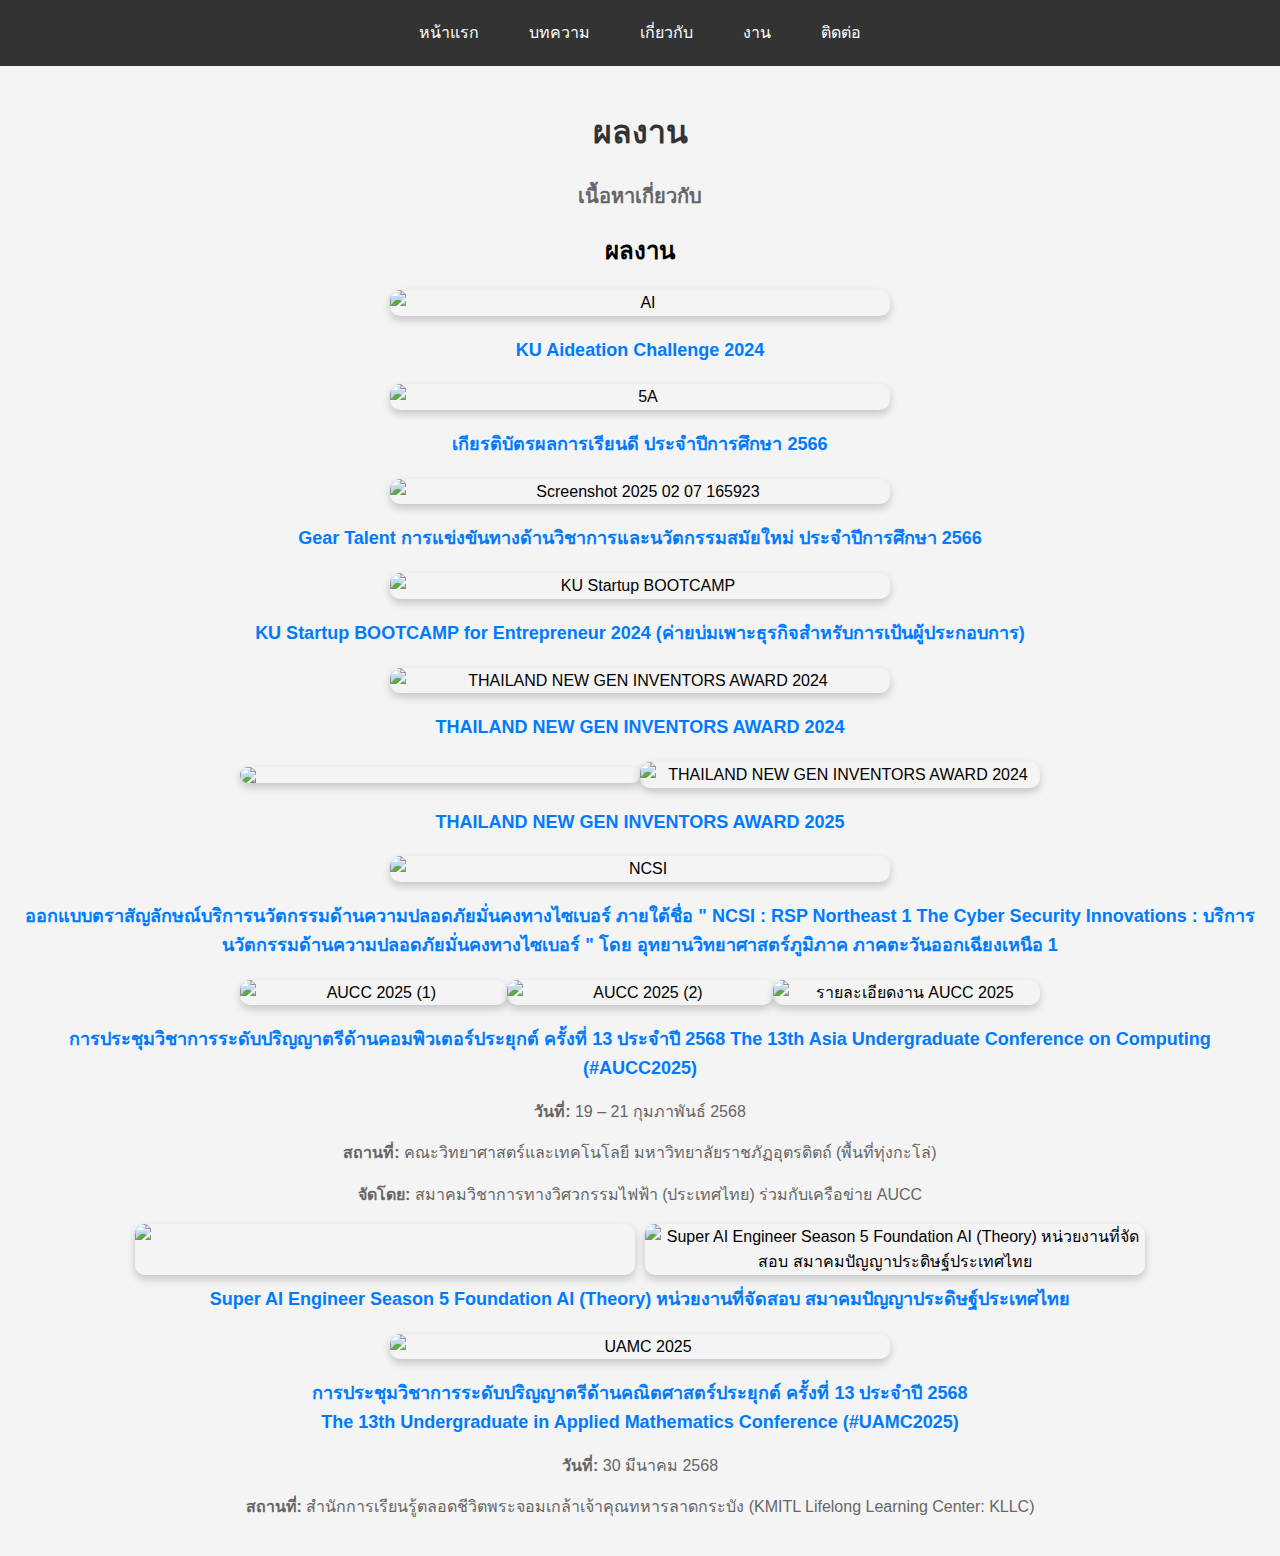
==== about.html @ 22294606 "Update about.html" ====
<!DOCTYPE html>
<html lang="th">
<head>
    <meta charset="UTF-8">
    <meta name="viewport" content="width=device-width, initial-scale=1.0">
    <title>เกี่ยวกับ</title>
    <link rel="stylesheet" href="styles.css">
</head>
<body>

<!-- Navbar -->
<nav class="navbar">
    <ul>
        <li><a href="main.html">หน้าแรก</a></li>
        <li><a href="articles.html">บทความ</a></li>
        <li><a href="about.html">เกี่ยวกับ</a></li>
        <li><a href="work.html">งาน</a></li>
        <li><a href="contact.html">ติดต่อ</a></li>
    </ul>
</nav>

<!-- Main Content -->
<div class="main-content">
    <h1>ผลงาน</h1>
    <p class="article-text">เนื้อหาเกี่ยวกับ</p>
    <h2>ผลงาน</h2>

    <div class="iframe-container">
        <img src="https://img2.pic.in.th/pic/Screenshot-2025-03-02-232930.png" 
             alt="AI" 
             class="certificate-img">
    </div>
    
    <a class="article-link" 
       href="https://aideation.origimon.com/firstround/" 
       target="_blank" rel="noopener">
       KU Aideation Challenge 2024
    </a>




<div class="iframe-container">
    <img src="https://img2.pic.in.th/pic/Screenshot-2025-02-10-214150.png" 
         alt="5A" 
         class="certificate-img">
</div>

<a class="article-link" 
   href="https://verify.ku.ac.th/file.php?id=9eb072509249399728a3788e17532ded00769a3649d1aac0511bd46feafa1de1&vw=r" 
   target="_blank" rel="noopener">
   เกียรติบัตรผลการเรียนดี ประจำปีการศึกษา 2566
</a>


<div class="iframe-container">
    <img src="https://img2.pic.in.th/pic/Screenshot-2025-02-07-165923.png" 
         alt="Screenshot 2025 02 07 165923" 
         class="certificate-img">
</div>

<a class="article-link" 
   href="https://www.eg.mahidol.ac.th/egmu/all-news/3781-gear-talent-project-an-academic-competition-showcasing-modern-innovation-for-the-academic-year-2023.html" 
   target="_blank" rel="noopener">
   Gear Talent การแข่งขันทางด้านวิชาการและนวัตกรรมสมัยใหม่ ประจำปีการศึกษา 2566
</a>

<div class="iframe-container">
    <img src="https://img2.pic.in.th/pic/Screenshot-2025-03-03-000826.png" 
         alt="KU Startup BOOTCAMP" 
         class="certificate-img">
</div>

<a class="article-link" 
   href="https://www.eng.ku.ac.th/%E0%B8%9B%E0%B8%A3%E0%B8%B0%E0%B8%8A%E0%B8%B2%E0%B8%AA%E0%B8%B1%E0%B8%A1%E0%B8%9E%E0%B8%B1%E0%B8%99%E0%B8%98%E0%B9%8C%E0%B9%82%E0%B8%84%E0%B8%A3%E0%B8%87%E0%B8%81%E0%B8%B2%E0%B8%A3%E0%B8%81%E0%B8%B4-2/" 
   target="_blank" rel="noopener">
   KU Startup BOOTCAMP for Entrepreneur 2024 (ค่ายบ่มเพาะธุรกิจสำหรับการเป้นผู้ประกอบการ)
</a>

<div class="iframe-container">
    <img src="https://img2.pic.in.th/pic/95a72749b45b172af920664fd4e7bab2.png" 
         alt="THAILAND NEW GEN INVENTORS AWARD 2024" 
         class="certificate-img">
</div>

<a class="article-link" 
   href="https://kuse.csc.ku.ac.th/article/1453" 
   target="_blank" rel="noopener">
   THAILAND NEW GEN INVENTORS AWARD 2024
</a>

<div class="iframe-container">
    <img src="https://img5.pic.in.th/file/secure-sv1/d76048b97f55e3934710525c3f28b4c5.png"class="certificate-img">
    <img src="https://img2.pic.in.th/pic/2d3959bb-b7b1-437a-ba20-2432313ed313.jpg" 
         alt="THAILAND NEW GEN INVENTORS AWARD 2024" 
         class="certificate-img">
</div>

<a class="article-link" 
   href="https://kuse.csc.ku.ac.th/article/1453" 
   target="_blank" rel="noopener">
   THAILAND NEW GEN INVENTORS AWARD 2025
</a>

<div class="iframe-container">
    <img src="https://img2.pic.in.th/pic/308685v.jpg" 
         alt="NCSI" 
         class="certificate-img">
</div>

<a class="article-link" 
   href="https://www.facebook.com/share/p/18sk8xtpwJ/" 
   target="_blank" rel="noopener">
   ออกแบบตราสัญลักษณ์บริการนวัตกรรมด้านความปลอดภัยมั่นคงทางไซเบอร์ ภายใต้ชื่อ " NCSI : RSP Northeast 1 The Cyber Security Innovations : บริการนวัตกรรมด้านความปลอดภัยมั่นคงทางไซเบอร์ " โดย อุทยานวิทยาศาสตร์ภูมิภาค ภาคตะวันออกเฉียงเหนือ 1
</a>

<div class="iframe-container">
    <img src="https://img5.pic.in.th/file/secure-sv1/308680.jpg" 
         alt="AUCC 2025 (1)" 
         class="certificate-img">
    <img src="https://img5.pic.in.th/file/secure-sv1/308677.jpg" 
         alt="AUCC 2025 (2)" 
         class="certificate-img">
    <img src="https://img2.pic.in.th/pic/308681.jpg"
         alt="รายละเอียดงาน AUCC 2025" 
         class="certificate-img">
</div>

<a class="article-link" 
   href="https://aucc-conf.org/2024/06/12/aucc2025-%E0%B8%81%E0%B8%B2%E0%B8%A3%E0%B8%9B%E0%B8%A3%E0%B8%B0%E0%B8%8A%E0%B8%B8%E0%B8%A1%E0%B8%A7%E0%B8%B4%E0%B8%8A%E0%B8%B2%E0%B8%81%E0%B8%B2%E0%B8%A3%E0%B8%9B%E0%B8%A3%E0%B8%B4%E0%B8%8D%E0%B8%8D/" 
   target="_blank" rel="noopener">
   การประชุมวิชาการระดับปริญญาตรีด้านคอมพิวเตอร์ประยุกต์ ครั้งที่ 13 ประจำปี 2568  
   The 13th Asia Undergraduate Conference on Computing (#AUCC2025)
</a>

<p><strong>วันที่:</strong> 19 – 21 กุมภาพันธ์ 2568</p>
<p><strong>สถานที่:</strong> คณะวิทยาศาสตร์และเทคโนโลยี มหาวิทยาลัยราชภัฏอุตรดิตถ์ (พื้นที่ทุ่งกะโล่)</p>
<p><strong>จัดโดย:</strong> สมาคมวิชาการทางวิศวกรรมไฟฟ้า (ประเทศไทย) ร่วมกับเครือข่าย AUCC</p>

<div class="iframe-containers">
    <img src="https://img5.pic.in.th/file/secure-sv1/certificate-fa9959d4-69e9-454e-87fc-3301d2a76f3e.png"class="certificate-img">
    <img src="https://img5.pic.in.th/file/secure-sv1/certificate-0c4c6d6d-4cd5-4238-b18c-e2687a8b02bc.png" 
         alt="Super AI Engineer Season 5 Foundation AI (Theory) หน่วยงานที่จัดสอบ สมาคมปัญญาประดิษฐ์ประเทศไทย " 
         class="certificate-img">
</div>

<a class="article-link" 
   href="https://aiat.or.th/" 
   target="_blank" rel="noopener">
   Super AI Engineer Season 5 Foundation AI (Theory) หน่วยงานที่จัดสอบ สมาคมปัญญาประดิษฐ์ประเทศไทย 
</a>

<div class="iframe-container">
    <img src="https://img2.pic.in.th/pic/1000015463.jpg" 
         alt="UAMC 2025" 
         class="certificate-img" 
         width="100%">
</div>

<a class="article-link" 
   href="http://www.math.sci.kmitl.ac.th/UAMC" 
   target="_blank" rel="noopener">
   การประชุมวิชาการระดับปริญญาตรีด้านคณิตศาสตร์ประยุกต์ ครั้งที่ 13 ประจำปี 2568 
   <br>The 13th Undergraduate in Applied Mathematics Conference (#UAMC2025)
</a>

<p><strong>วันที่:</strong> 30 มีนาคม 2568</p>
<p><strong>สถานที่:</strong> สำนักการเรียนรู้ตลอดชีวิตพระจอมเกล้าเจ้าคุณทหารลาดกระบัง (KMITL Lifelong Learning Center: KLLC)</p>


<style>
    .iframe-containers {
    display: flex;
    justify-content: center;
    gap: 10px; /* ระยะห่าง */
    flex-wrap: wrap; /* ให้รูปขึ้นบรรทัดใหม่หากหน้าจอเล็ก */
}

   .certificate-imgs {
    width: 30%;
    height: auto;
    border-radius: 10px;
    box-shadow: 0 4px 8px rgba(0, 0, 0, 0.2);
}
    /* จัดให้อยู่กึ่งกลาง */
    .iframe-container {
        display: flex;
        justify-content: center;
        align-items: center;
        margin: 20px auto;
        width: 100%;
        max-width: 800px;
    }

    /* ปรับขนาดรูป */
    .certificate-img {
        width: 100%;
        max-width: 500px; /* ปรับขนาดรูปให้พอดี */
        height: auto;
        border-radius: 10px;
        box-shadow: 0px 4px 8px rgba(0, 0, 0, 0.2);
    }

    /* ปรับลิงก์ */
    .article-link {
        display: block;
        text-align: center;
        font-size: 18px;
        font-weight: bold;
        color: #007bff;
        text-decoration: none;
        margin-top: 10px;
    }

    .article-link:hover {
        text-decoration: underline;
    }
</style>
<!-- I New Gen 2024  -->

<style>
    /* จัดให้อยู่ตรงกลาง และขนาดพอดีกับหน้า */
    .article-text {
        text-align: center;
        font-size: 20px;
        font-weight: bold;
        margin-bottom: 20px;
    }

    .iframe-container {
        display: flex;
        justify-content: center;
        align-items: center;
        margin: 20px auto;
        width: 80%;
        max-width: 800px;
    }

    iframe {
        width: 100%;
        height: 450px;
        border: 2px solid #ccc;
        border-radius: 10px;
        box-shadow: 0px 4px 8px rgba(0, 0, 0, 0.2);
    }

    .article-link {
        display: block;
        text-align: center;
        font-size: 18px;
        font-weight: bold;
        color: #007bff;
        text-decoration: none;
        margin-top: 10px;
    }

    .article-link:hover {
        text-decoration: underline;
    }
</style>

</div>

</body>
</html>
---- styles.css ----
/* สไตล์พื้นฐานสำหรับหน้าเว็บ */
body {
    font-family: Arial, sans-serif;
    margin: 0;
    padding: 0;
    background-color: #f4f4f4;
    line-height: 1.6;
}

/* สไตล์สำหรับ Navbar */
.navbar {
    background-color: #333;
    padding: 10px 0;
    text-align: center;
}

.navbar ul {
    list-style: none;
    padding: 0;
    margin: 0;
    display: flex;
    justify-content: center;
    gap: 20px;
}

.navbar ul li {
    display: inline;
}

.navbar ul li a {
    text-decoration: none;
    color: white;
    padding: 10px 15px;
    display: inline-block;
    transition: 0.3s;
}

.navbar ul li a:hover {
    background-color: #555;
    border-radius: 5px;
}

/* ทำให้เนื้อหากึ่งกลาง */
.slideplayer-container {
    text-align: center;
    margin-top: 20px; /* กันไม่ให้ Navbar ติดเนื้อหามากเกินไป */
}

.iframe-container iframe {
    display: block;
    margin: 20px auto;
    width: 80%;
    max-width: 800px;
}


/* สไตล์สำหรับเนื้อหาหลัก */
.main-content {
    padding: 20px;
    text-align: center;
}

h1 {
    color: #333;
}

p {
    color: #666;
    font-size: 16px;
}

/* สไตล์สำหรับ SlidePlayer */
iframe {
    border-radius: 8px;
}

/* การตั้งค่าการตอบสนองสำหรับมือถือ */
@media screen and (max-width: 600px) {
    .navbar ul {
        padding: 0;
        text-align: left;
    }

    .navbar li {
        display: block;
        margin-right: 0;
    }

    .login-container {
        width: 90%;
        margin: 50px auto;
    }

    .login-input, .login-button {
        font-size: 18px;
    }
}

/* สไตล์สำหรับการแสดงราคา */
.container {
    text-align: center;
    margin-top: 20px;
}

.loading {
    color: #333;
    font-size: 16px;
    font-weight: bold;
}

#price-container {
    display: block;
}

#gold-price, #bitcoin-price, #eth-price {
    margin: 10px 0;
}

/* สไตล์สำหรับฟอร์ม Login */
.login-container {
    width: 300px;
    margin: 100px auto;
    background-color: white;
    padding: 20px;
    border-radius: 8px;
    box-shadow: 0 2px 10px rgba(0, 0, 0, 0.1);
    text-align: center;
}

.login-input {
    width: 100%;
    padding: 10px;
    margin: 10px 0;
    border: 1px solid #ccc;
    border-radius: 5px;
    font-size: 16px;
}

.login-button {
    width: 100%;
    padding: 10px;
    background-color: #007BFF;
    color: white;
    border: none;
    border-radius: 5px;
    cursor: pointer;
    font-size: 16px;
}

.login-button:hover {
    background-color: #0056b3;
}

/* เพิ่มความสวยงามเมื่อมีการโฟกัสในฟอร์ม */
.login-input:focus {
    border-color: #007BFF;
    outline: none;
}

.login-button:focus {
    outline: none;
}

/* เพิ่มเอฟเฟกต์ให้ปุ่ม Login เมื่อโฟกัส */
.login-button:focus {
    background-color: #0056b3;
    box-shadow: 0 0 5px 2px rgba(0, 123, 255, 0.5);
}
/* สไตล์สำหรับลิงค์ใน SlidePlayer */
a {
    text-decoration: none;
    color: #007BFF;
    font-size: 16px;
}

a:hover {
    color: #0056b3;
    text-decoration: underline;
}

/* ปรับขนาดของ iframe ใน SlidePlayer */
iframe {
    width: 100%;
    max-width: 800px;
    height: 450px;
    border-radius: 8px;
}

/* เพิ่มการจัดระเบียบให้กับ SlidePlayer */
div[style*="position: relative"] {
    max-width: 80%;
    margin: 20px auto;
}
.slideplayer-container {
    display: flex;
    flex-direction: column;
    align-items: center;
    justify-content: center;
    min-height: 50vh; /* ถ้าต้องการให้เต็มหน้าจอ */
    text-align: center;
}
.iframe-container iframe {
    width: 120%; /* หรือกำหนดเป็นค่าคงที่ เช่น 600px */
    max-width: 10000px;
}


/* ปรับปรุงการแสดงผลในหน้าจอมือถือ */
@media screen and (max-width: 600px) {
    iframe {
        height: 300px;
    }

    .main-content h1 {
        font-size: 20px;
    }

    .main-content p {
        font-size: 14px;
    }

    .container {
        margin-top: 10px;
    }
}
/* ราคา */
.price-container {
    text-align: center;
    margin: 20px auto;
    width: 50%;
    padding: 20px;
    border: 2px solid #ccc;
    border-radius: 10px;
    background-color: #f9f9f9;
    box-shadow: 0px 4px 8px rgba(0, 0, 0, 0.2);
}

.price-container p {
    font-size: 18px;
    font-weight: bold;
    color: #333;
}

/* 🟢 Media Queries ปรับขนาดให้รองรับทุกอุปกรณ์ */
/* ✅ สำหรับจอเล็ก (มือถือ) */
@media screen and (max-width: 600px) {
    .navbar ul {
        flex-direction: column;
        text-align: center;
    }

    .navbar li {
        margin: 5px 0;
    }

    .certificate-img {
        max-width: 90%;
    }
}

/* ✅ สำหรับจอกลาง (แท็บเล็ต) */
@media screen and (max-width: 1024px) {
    .navbar ul {
        flex-wrap: wrap;
    }

    .navbar li {
        margin: 5px;
    }

    .iframe-container {
        width: 80%;
    }
}

/* ✅ สำหรับจอใหญ่ (คอมพิวเตอร์) */
@media screen and (min-width: 1025px) {
    .iframe-container {
        width: 60%;
    }

    .certificate-img {
        max-width: 500px;
    }
}
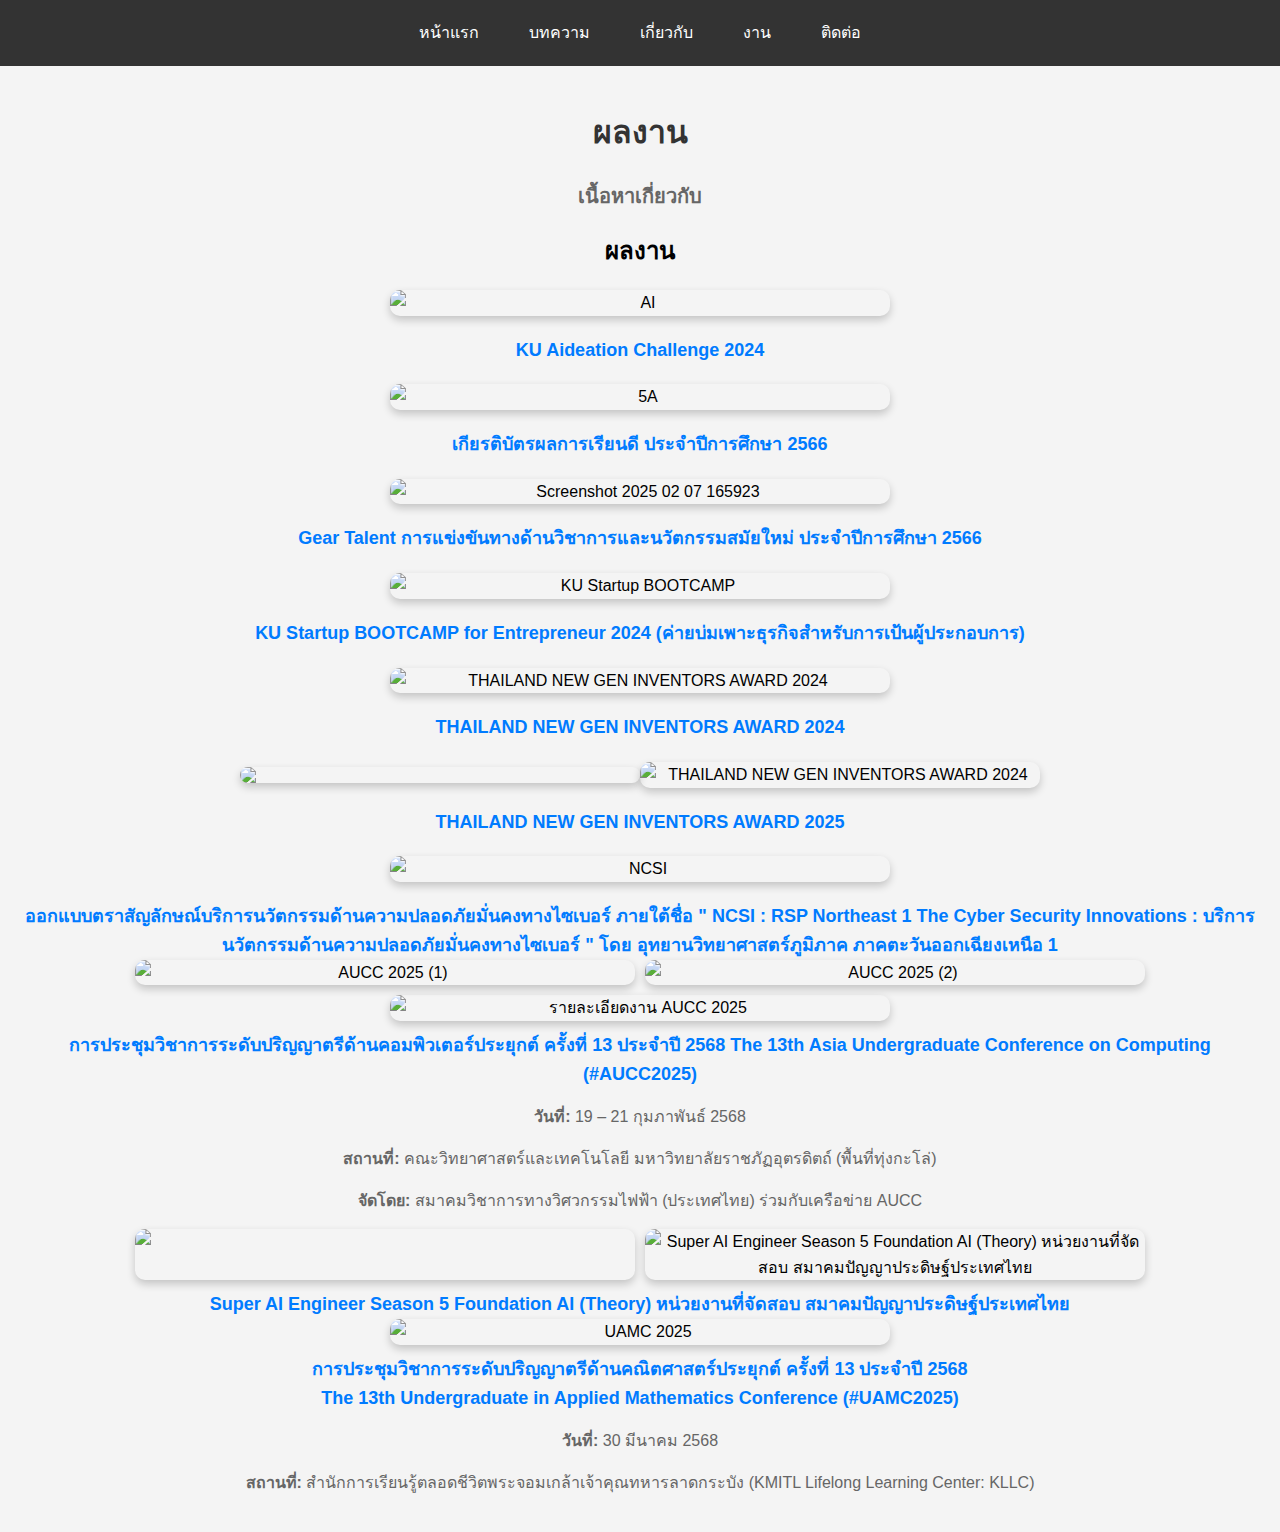
==== commit 63230b50: "Update about.html" ====
--- a/about.html
+++ b/about.html
@@ -114,7 +114,7 @@
    ออกแบบตราสัญลักษณ์บริการนวัตกรรมด้านความปลอดภัยมั่นคงทางไซเบอร์ ภายใต้ชื่อ " NCSI : RSP Northeast 1 The Cyber Security Innovations : บริการนวัตกรรมด้านความปลอดภัยมั่นคงทางไซเบอร์ " โดย อุทยานวิทยาศาสตร์ภูมิภาค ภาคตะวันออกเฉียงเหนือ 1
 </a>
 
-<div class="iframe-container">
+<div class="iframe-containers">
     <img src="https://img5.pic.in.th/file/secure-sv1/308680.jpg" 
          alt="AUCC 2025 (1)" 
          class="certificate-img">
@@ -150,11 +150,13 @@
    Super AI Engineer Season 5 Foundation AI (Theory) หน่วยงานที่จัดสอบ สมาคมปัญญาประดิษฐ์ประเทศไทย 
 </a>
 
-<div class="iframe-container">
+<div class="iframe-containers">
     <img src="https://img2.pic.in.th/pic/1000015463.jpg" 
          alt="UAMC 2025" 
          class="certificate-img" 
-         width="100%">
+    <img src="https://img2.pic.in.th/pic/1000015574571497355fc7d638.jpg"
+         alt="BRONZE UAMC 2025" 
+         class="certificate-img">
 </div>
 
 <a class="article-link" 
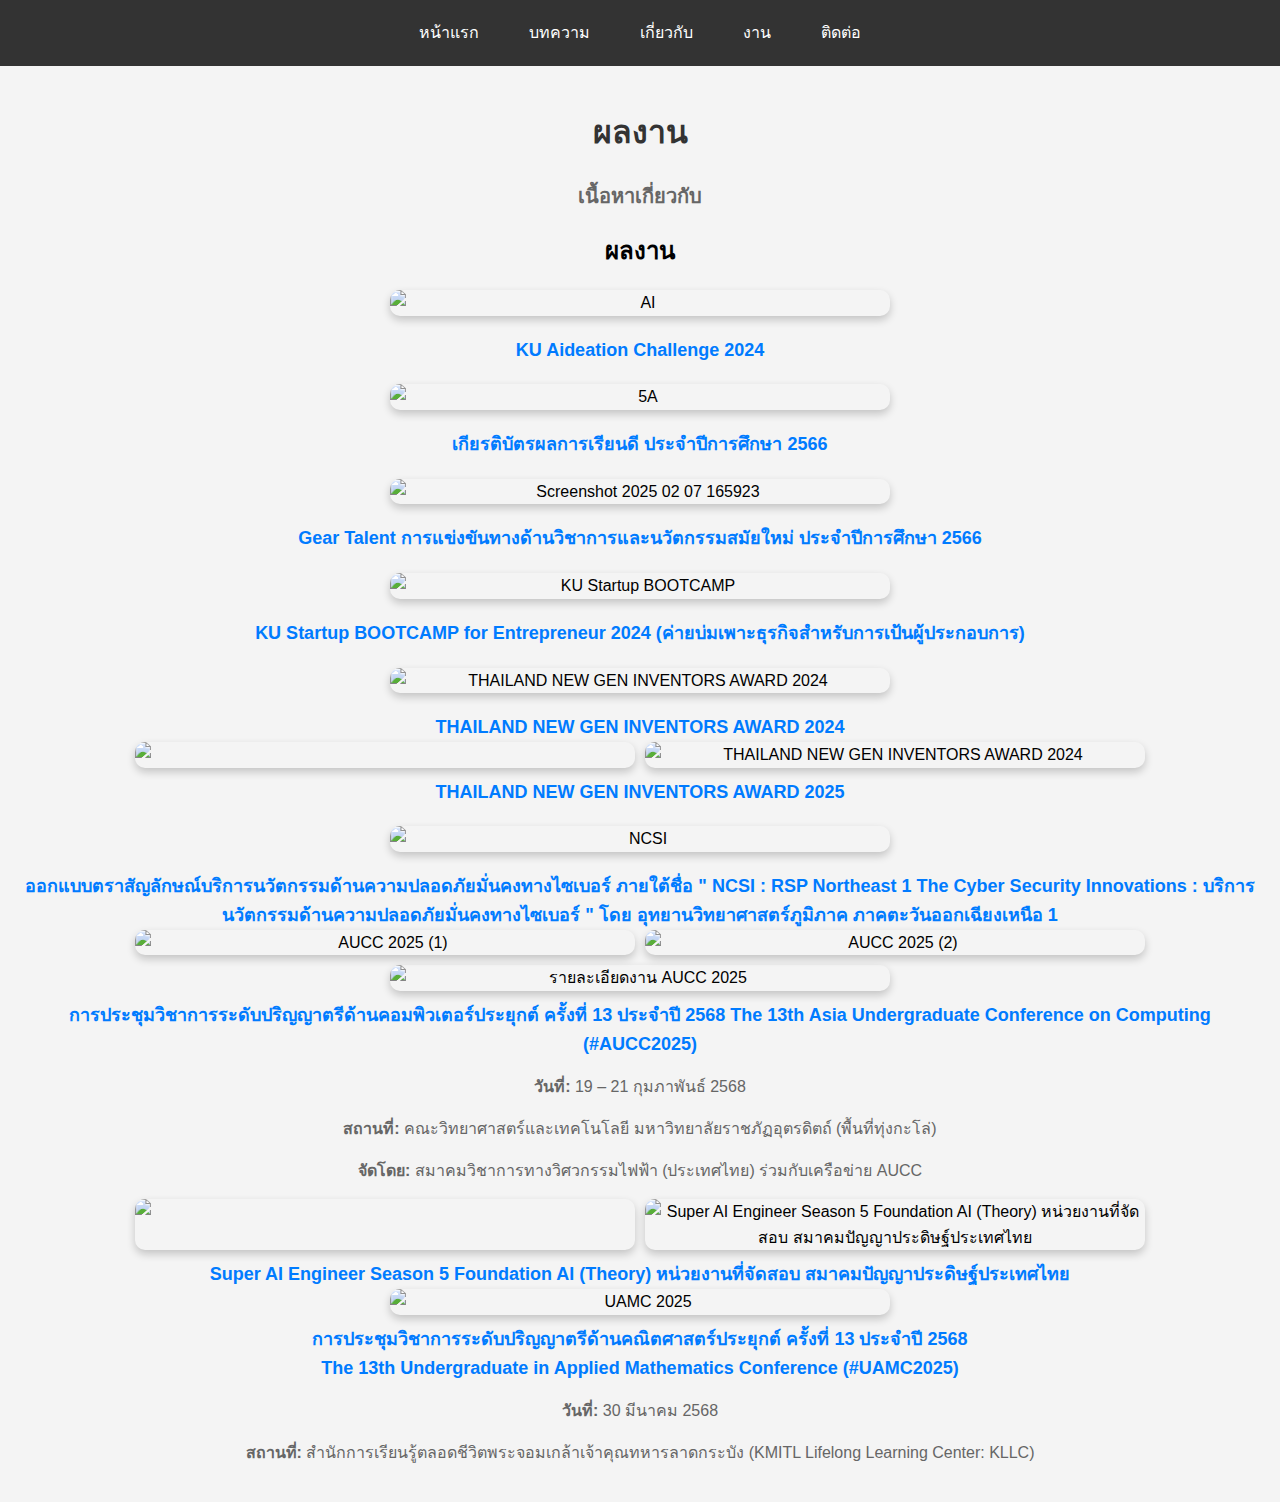
==== commit 4f28162b: "Update about.html" ====
--- a/about.html
+++ b/about.html
@@ -89,7 +89,7 @@
    THAILAND NEW GEN INVENTORS AWARD 2024
 </a>
 
-<div class="iframe-container">
+<div class="iframe-containers">
     <img src="https://img5.pic.in.th/file/secure-sv1/d76048b97f55e3934710525c3f28b4c5.png"class="certificate-img">
     <img src="https://img2.pic.in.th/pic/2d3959bb-b7b1-437a-ba20-2432313ed313.jpg" 
          alt="THAILAND NEW GEN INVENTORS AWARD 2024" 
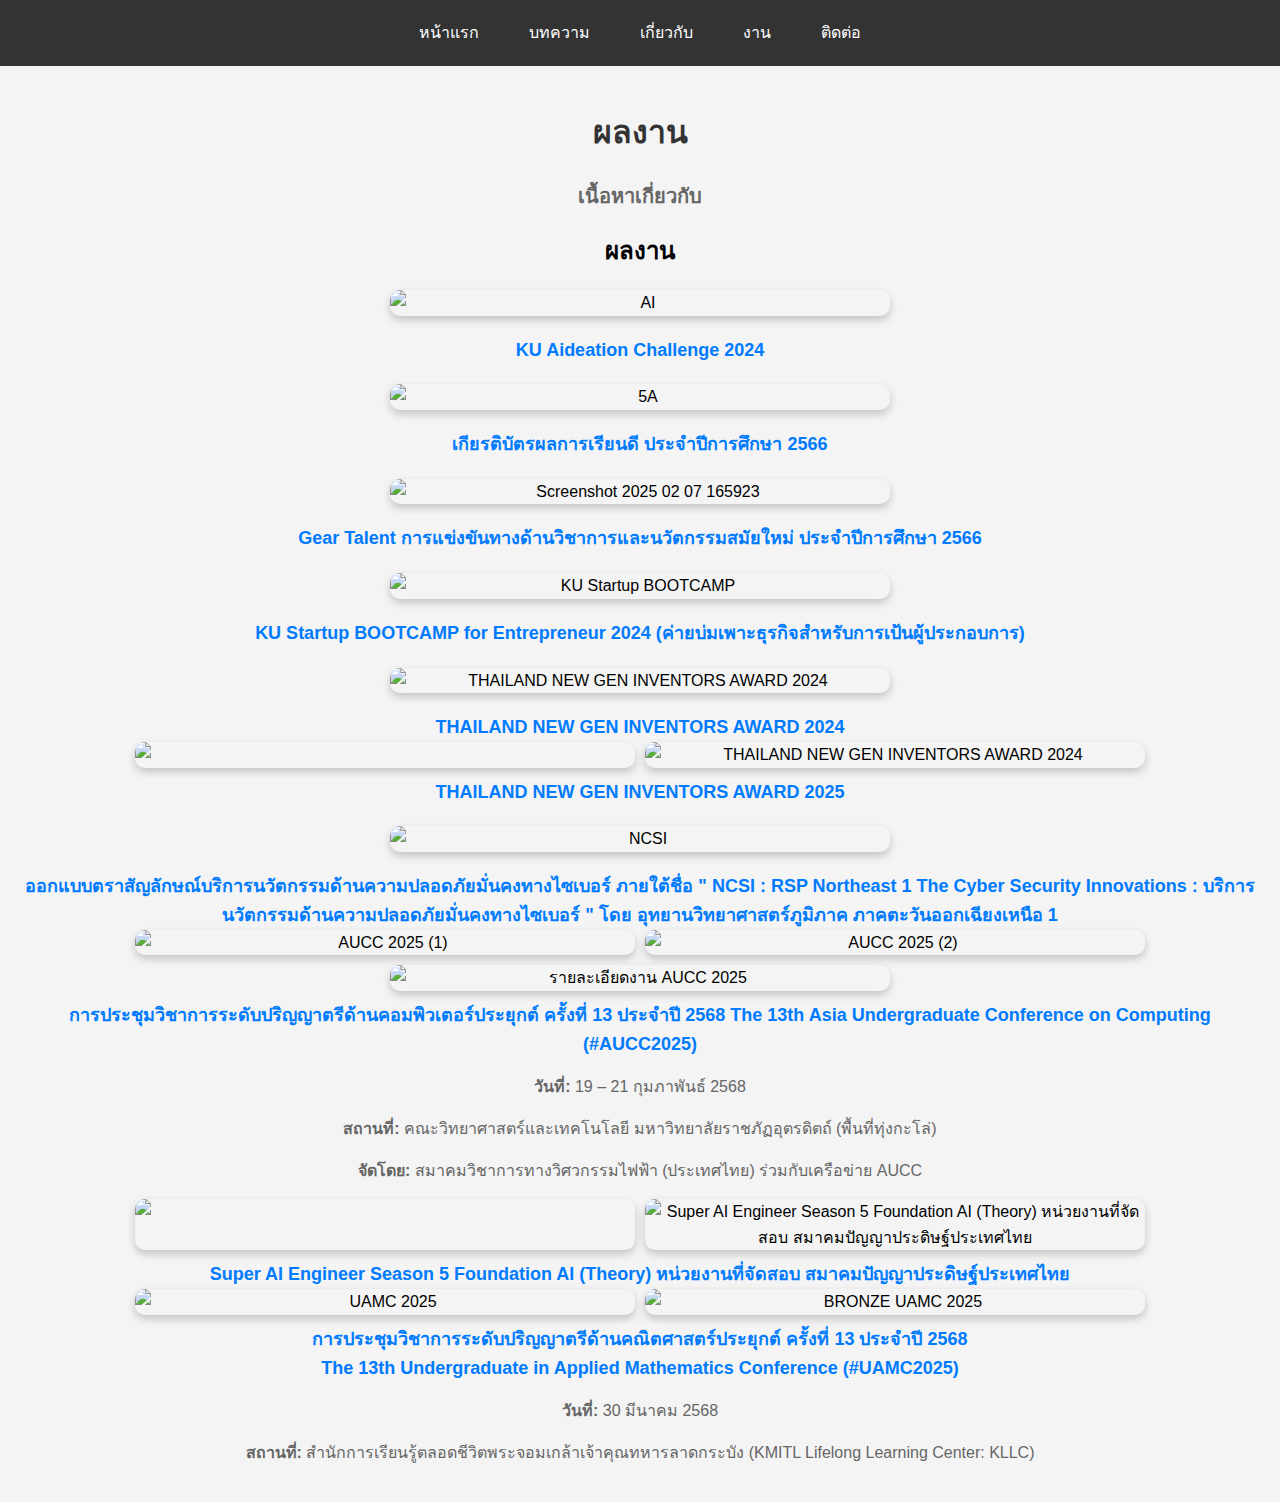
==== commit c7ffafd0: "Update about.html" ====
--- a/about.html
+++ b/about.html
@@ -153,7 +153,7 @@
 <div class="iframe-containers">
     <img src="https://img2.pic.in.th/pic/1000015463.jpg" 
          alt="UAMC 2025" 
-         class="certificate-img" 
+         class="certificate-img"> 
     <img src="https://img2.pic.in.th/pic/1000015574571497355fc7d638.jpg"
          alt="BRONZE UAMC 2025" 
          class="certificate-img">
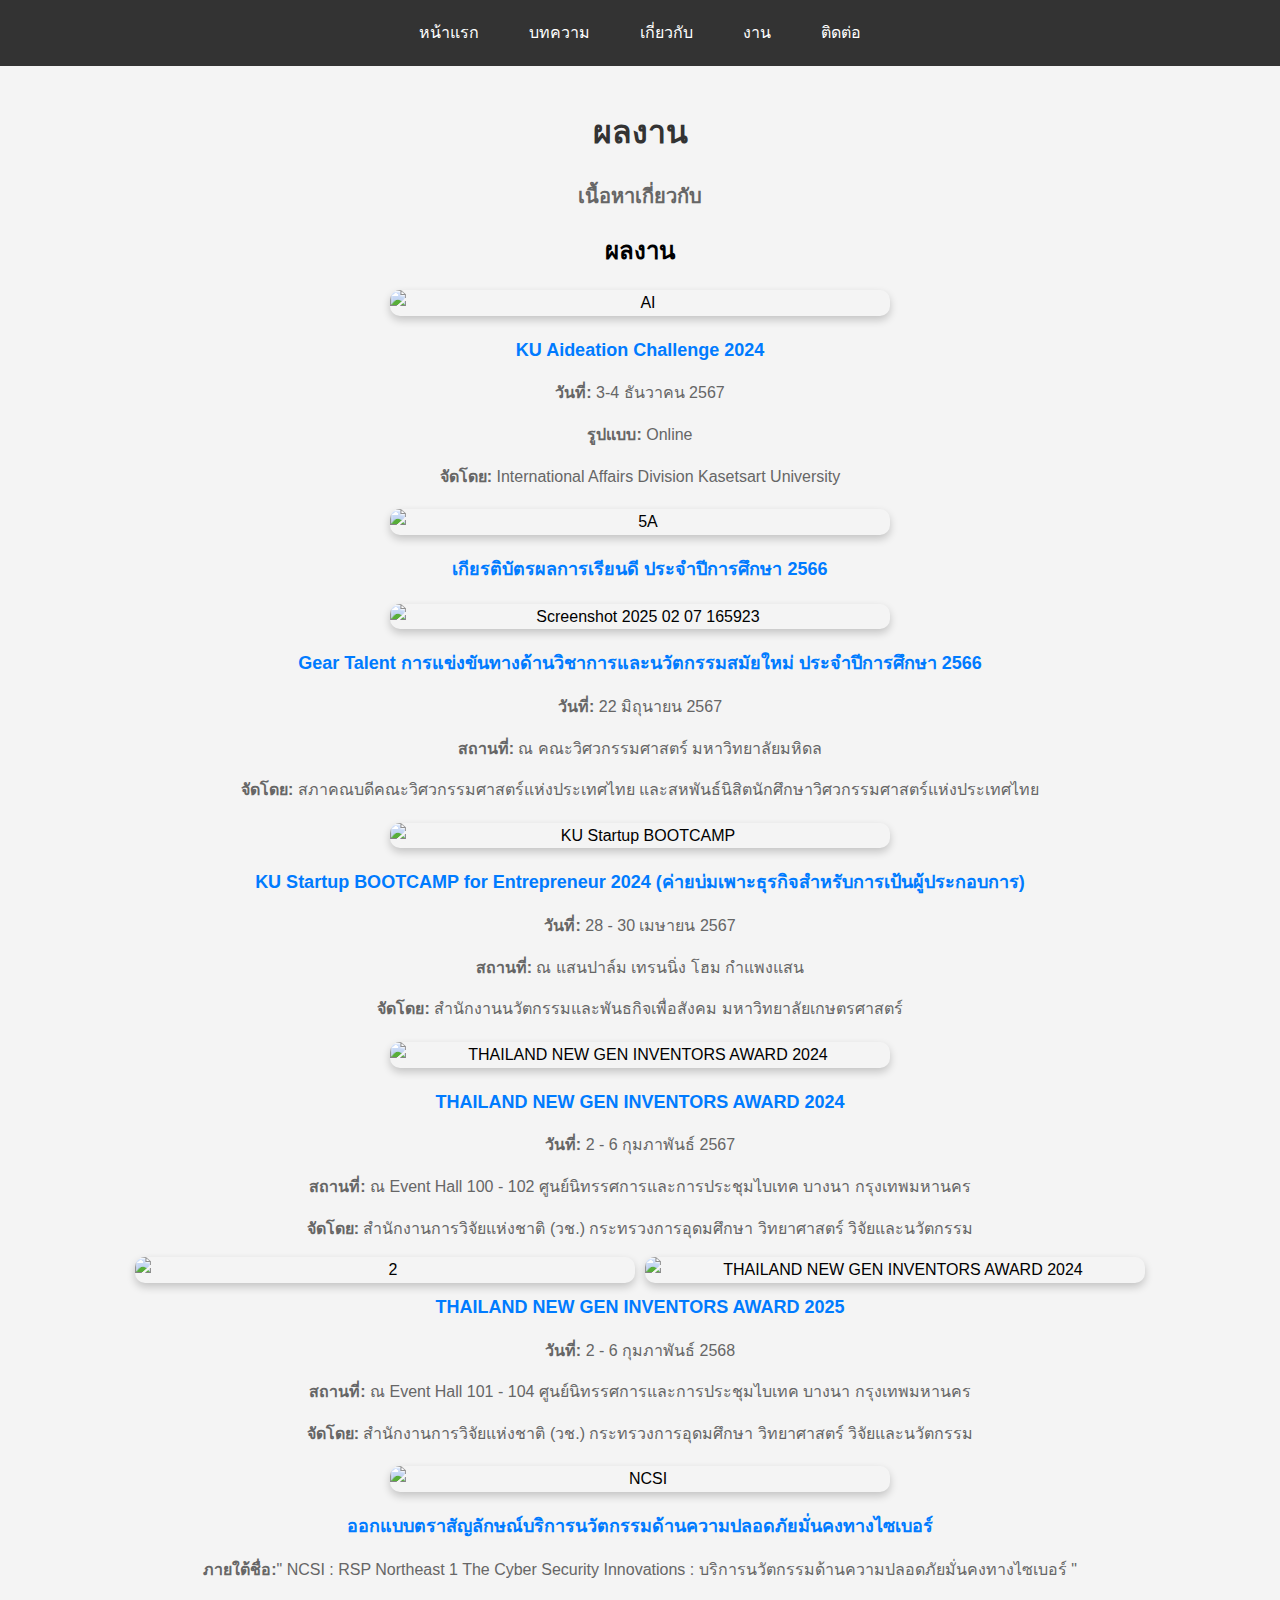
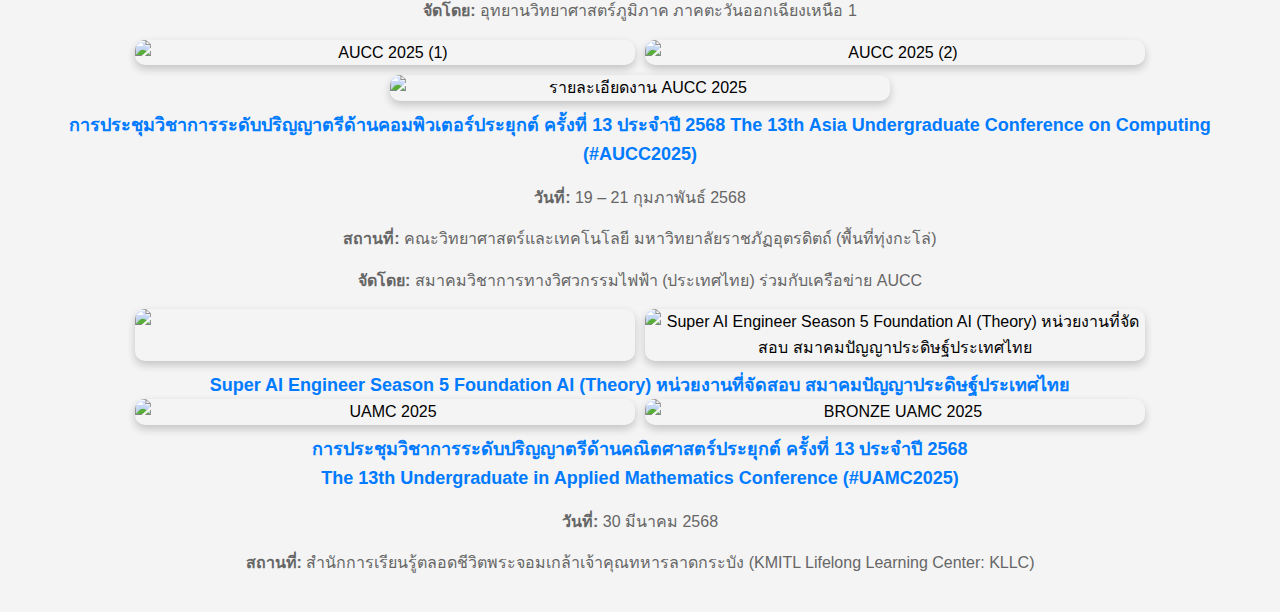
==== commit 79a8dded: "tt" ====
--- a/about.html
+++ b/about.html
@@ -1,267 +1,384 @@
 <!DOCTYPE html>
 <html lang="th">
-<head>
-    <meta charset="UTF-8">
-    <meta name="viewport" content="width=device-width, initial-scale=1.0">
+  <head>
+    <meta charset="UTF-8" />
+    <meta name="viewport" content="width=device-width, initial-scale=1.0" />
     <title>เกี่ยวกับ</title>
-    <link rel="stylesheet" href="styles.css">
-</head>
-<body>
-
-<!-- Navbar -->
-<nav class="navbar">
-    <ul>
+    <link rel="stylesheet" href="styles.css" />
+  </head>
+  <body>
+    <!-- Navbar -->
+    <nav class="navbar">
+      <ul>
         <li><a href="main.html">หน้าแรก</a></li>
         <li><a href="articles.html">บทความ</a></li>
         <li><a href="about.html">เกี่ยวกับ</a></li>
         <li><a href="work.html">งาน</a></li>
         <li><a href="contact.html">ติดต่อ</a></li>
-    </ul>
-</nav>
-
-<!-- Main Content -->
-<div class="main-content">
-    <h1>ผลงาน</h1>
-    <p class="article-text">เนื้อหาเกี่ยวกับ</p>
-    <h2>ผลงาน</h2>
-
-    <div class="iframe-container">
-        <img src="https://img2.pic.in.th/pic/Screenshot-2025-03-02-232930.png" 
-             alt="AI" 
-             class="certificate-img">
+      </ul>
+    </nav>
+
+    <!-- Main Content -->
+    <div class="main-content">
+      <h1>ผลงาน</h1>
+      <p class="article-text">เนื้อหาเกี่ยวกับ</p>
+      <h2>ผลงาน</h2>
+
+      <div class="iframe-container">
+        <img
+          src="https://img2.pic.in.th/pic/Screenshot-2025-03-02-232930.png"
+          alt="AI"
+          class="certificate-img"
+        />
+      </div>
+
+      <a
+        class="article-link"
+        href="https://aideation.origimon.com/firstround/"
+        target="_blank"
+        rel="noopener"
+      >
+        KU Aideation Challenge 2024
+      </a>
+
+      <p><strong>วันที่:</strong> 3-4 ธันวาคน 2567</p>
+      <p><strong>รูปแบบ:</strong> Online </p>
+      <p><strong>จัดโดย:</strong> International Affairs Division Kasetsart University</p>
+
+      <div class="iframe-container">
+        <img
+          src="https://img2.pic.in.th/pic/Screenshot-2025-02-10-214150.png"
+          alt="5A"
+          class="certificate-img"
+        />
+      </div>
+
+      <a
+        class="article-link"
+        href="https://verify.ku.ac.th/file.php?id=9eb072509249399728a3788e17532ded00769a3649d1aac0511bd46feafa1de1&vw=r"
+        target="_blank"
+        rel="noopener"
+      >
+        เกียรติบัตรผลการเรียนดี ประจำปีการศึกษา 2566
+      </a>
+
+      <div class="iframe-container">
+        <img
+          src="https://img2.pic.in.th/pic/Screenshot-2025-02-07-165923.png"
+          alt="Screenshot 2025 02 07 165923"
+          class="certificate-img"
+        />
+      </div>
+
+      <a
+        class="article-link"
+        href="https://www.eg.mahidol.ac.th/egmu/all-news/3781-gear-talent-project-an-academic-competition-showcasing-modern-innovation-for-the-academic-year-2023.html"
+        target="_blank"
+        rel="noopener"
+      >
+        Gear Talent การแข่งขันทางด้านวิชาการและนวัตกรรมสมัยใหม่ ประจำปีการศึกษา
+        2566
+      </a>
+
+      <p><strong>วันที่:</strong> 22 มิถุนายน 2567</p>
+      <p><strong>สถานที่:</strong> ณ คณะวิศวกรรมศาสตร์ มหาวิทยาลัยมหิดล</p>
+      <p>
+        <strong>จัดโดย:</strong> สภาคณบดีคณะวิศวกรรมศาสตร์แห่งประเทศไทย
+        และสหพันธ์นิสิตนักศึกษาวิศวกรรมศาสตร์แห่งประเทศไทย
+      </p>
+
+      <div class="iframe-container">
+        <img
+          src="https://img2.pic.in.th/pic/Screenshot-2025-03-03-000826.png"
+          alt="KU Startup BOOTCAMP"
+          class="certificate-img"
+        />
+      </div>
+
+      <a
+        class="article-link"
+        href="https://www.eng.ku.ac.th/%E0%B8%9B%E0%B8%A3%E0%B8%B0%E0%B8%8A%E0%B8%B2%E0%B8%AA%E0%B8%B1%E0%B8%A1%E0%B8%9E%E0%B8%B1%E0%B8%99%E0%B8%98%E0%B9%8C%E0%B9%82%E0%B8%84%E0%B8%A3%E0%B8%87%E0%B8%81%E0%B8%B2%E0%B8%A3%E0%B8%81%E0%B8%B4-2/"
+        target="_blank"
+        rel="noopener"
+      >
+        KU Startup BOOTCAMP for Entrepreneur 2024
+        (ค่ายบ่มเพาะธุรกิจสำหรับการเป้นผู้ประกอบการ)
+      </a>
+
+      <p><strong>วันที่:</strong> 28 - 30 เมษายน 2567</p>
+      <p><strong>สถานที่:</strong> ณ แสนปาล์ม เทรนนิ่ง โฮม กำแพงแสน</p>
+      <p>
+        <strong>จัดโดย:</strong> สำนักงานนวัตกรรมและพันธกิจเพื่อสังคม
+        มหาวิทยาลัยเกษตรศาสตร์
+      </p>
+
+      <div class="iframe-container">
+        <img
+          src="https://img2.pic.in.th/pic/95a72749b45b172af920664fd4e7bab2.png"
+          alt="THAILAND NEW GEN INVENTORS AWARD 2024"
+          class="certificate-img"
+        />
+      </div>
+
+      <a
+        class="article-link"
+        href="https://kuse.csc.ku.ac.th/article/1453"
+        target="_blank"
+        rel="noopener"
+      >
+        THAILAND NEW GEN INVENTORS AWARD 2024
+      </a>
+
+      <p><strong>วันที่:</strong> 2 - 6 กุมภาพันธ์ 2567</p>
+      <p>
+        <strong>สถานที่:</strong> ณ Event Hall 100 - 102
+        ศูนย์นิทรรศการและการประชุมไบเทค บางนา กรุงเทพมหานคร
+      </p>
+      <p>
+        <strong>จัดโดย:</strong> สำนักงานการวิจัยแห่งชาติ (วช.)
+        กระทรวงการอุดมศึกษา วิทยาศาสตร์ วิจัยและนวัตกรรม
+      </p>
+
+      <div class="iframe-containers">
+        <img
+          src="https://img5.pic.in.th/file/secure-sv1/d76048b97f55e3934710525c3f28b4c5.png"
+          alt="2"
+          class="certificate-img"
+        />
+        <img
+          src="https://img2.pic.in.th/pic/2d3959bb-b7b1-437a-ba20-2432313ed313.jpg"
+          alt="THAILAND NEW GEN INVENTORS AWARD 2024"
+          class="certificate-img"
+        />
+      </div>
+
+      <a
+        class="article-link"
+        href="https://kuse.csc.ku.ac.th/article/1453"
+        target="_blank"
+        rel="noopener"
+      >
+        THAILAND NEW GEN INVENTORS AWARD 2025
+      </a>
+
+      <p><strong>วันที่:</strong> 2 - 6 กุมภาพันธ์ 2568</p>
+      <p>
+        <strong>สถานที่:</strong> ณ Event Hall 101 - 104
+        ศูนย์นิทรรศการและการประชุมไบเทค บางนา กรุงเทพมหานคร
+      </p>
+      <p>
+        <strong>จัดโดย:</strong> สำนักงานการวิจัยแห่งชาติ (วช.)
+        กระทรวงการอุดมศึกษา วิทยาศาสตร์ วิจัยและนวัตกรรม
+      </p>
+
+      <div class="iframe-container">
+        <img
+          src="https://img2.pic.in.th/pic/308685v.jpg"
+          alt="NCSI"
+          class="certificate-img"
+        />
+      </div>
+
+      <a
+        class="article-link"
+        href="https://www.facebook.com/share/p/18sk8xtpwJ/"
+        target="_blank"
+        rel="noopener"
+      >
+        ออกแบบตราสัญลักษณ์บริการนวัตกรรมด้านความปลอดภัยมั่นคงทางไซเบอร์
+      </a>
+      <p>
+        <strong>ภายใต้ชื่อ:</strong>" NCSI : RSP Northeast 1 The Cyber Security
+        Innovations : บริการนวัตกรรมด้านความปลอดภัยมั่นคงทางไซเบอร์ "
+      </p>
+      <p>
+        <strong>จัดโดย:</strong> อุทยานวิทยาศาสตร์ภูมิภาค ภาคตะวันออกเฉียงเหนือ
+        1
+      </p>
+
+      <div class="iframe-containers">
+        <img
+          src="https://img5.pic.in.th/file/secure-sv1/308680.jpg"
+          alt="AUCC 2025 (1)"
+          class="certificate-img"
+        />
+        <img
+          src="https://img5.pic.in.th/file/secure-sv1/308677.jpg"
+          alt="AUCC 2025 (2)"
+          class="certificate-img"
+        />
+        <img
+          src="https://img2.pic.in.th/pic/308681.jpg"
+          alt="รายละเอียดงาน AUCC 2025"
+          class="certificate-img"
+        />
+      </div>
+
+      <a
+        class="article-link"
+        href="https://aucc-conf.org/2024/06/12/aucc2025-%E0%B8%81%E0%B8%B2%E0%B8%A3%E0%B8%9B%E0%B8%A3%E0%B8%B0%E0%B8%8A%E0%B8%B8%E0%B8%A1%E0%B8%A7%E0%B8%B4%E0%B8%8A%E0%B8%B2%E0%B8%81%E0%B8%B2%E0%B8%A3%E0%B8%9B%E0%B8%A3%E0%B8%B4%E0%B8%8D%E0%B8%8D/"
+        target="_blank"
+        rel="noopener"
+      >
+        การประชุมวิชาการระดับปริญญาตรีด้านคอมพิวเตอร์ประยุกต์ ครั้งที่ 13
+        ประจำปี 2568 The 13th Asia Undergraduate Conference on Computing
+        (#AUCC2025)
+      </a>
+
+      <p><strong>วันที่:</strong> 19 – 21 กุมภาพันธ์ 2568</p>
+      <p>
+        <strong>สถานที่:</strong> คณะวิทยาศาสตร์และเทคโนโลยี
+        มหาวิทยาลัยราชภัฏอุตรดิตถ์ (พื้นที่ทุ่งกะโล่)
+      </p>
+      <p>
+        <strong>จัดโดย:</strong> สมาคมวิชาการทางวิศวกรรมไฟฟ้า (ประเทศไทย)
+        ร่วมกับเครือข่าย AUCC
+      </p>
+
+      <div class="iframe-containers">
+        <img
+          src="https://img5.pic.in.th/file/secure-sv1/certificate-fa9959d4-69e9-454e-87fc-3301d2a76f3e.png"
+          class="certificate-img"
+        />
+        <img
+          src="https://img5.pic.in.th/file/secure-sv1/certificate-0c4c6d6d-4cd5-4238-b18c-e2687a8b02bc.png"
+          alt="Super AI Engineer Season 5 Foundation AI (Theory) หน่วยงานที่จัดสอบ สมาคมปัญญาประดิษฐ์ประเทศไทย "
+          class="certificate-img"
+        />
+      </div>
+
+      <a
+        class="article-link"
+        href="https://aiat.or.th/"
+        target="_blank"
+        rel="noopener"
+      >
+        Super AI Engineer Season 5 Foundation AI (Theory) หน่วยงานที่จัดสอบ
+        สมาคมปัญญาประดิษฐ์ประเทศไทย
+      </a>
+
+      <div class="iframe-containers">
+        <img
+          src="https://img2.pic.in.th/pic/1000015463.jpg"
+          alt="UAMC 2025"
+          class="certificate-img"
+        />
+        <img
+          src="https://img2.pic.in.th/pic/1000015574571497355fc7d638.jpg"
+          alt="BRONZE UAMC 2025"
+          class="certificate-img"
+        />
+      </div>
+
+      <a
+        class="article-link"
+        href="http://www.math.sci.kmitl.ac.th/UAMC"
+        target="_blank"
+        rel="noopener"
+      >
+        การประชุมวิชาการระดับปริญญาตรีด้านคณิตศาสตร์ประยุกต์ ครั้งที่ 13 ประจำปี
+        2568
+        <br />The 13th Undergraduate in Applied Mathematics Conference
+        (#UAMC2025)
+      </a>
+
+      <p><strong>วันที่:</strong> 30 มีนาคม 2568</p>
+      <p>
+        <strong>สถานที่:</strong>
+        สำนักการเรียนรู้ตลอดชีวิตพระจอมเกล้าเจ้าคุณทหารลาดกระบัง (KMITL Lifelong
+        Learning Center: KLLC)
+      </p>
+
+      <style>
+        .iframe-containers {
+          display: flex;
+          justify-content: center;
+          gap: 10px; /* ระยะห่าง */
+          flex-wrap: wrap; /* ให้รูปขึ้นบรรทัดใหม่หากหน้าจอเล็ก */
+        }
+
+        .certificate-imgs {
+          width: 30%;
+          height: auto;
+          border-radius: 10px;
+          box-shadow: 0 4px 8px rgba(0, 0, 0, 0.2);
+        }
+        /* จัดให้อยู่กึ่งกลาง */
+        .iframe-container {
+          display: flex;
+          justify-content: center;
+          align-items: center;
+          margin: 20px auto;
+          width: 100%;
+          max-width: 800px;
+        }
+
+        /* ปรับขนาดรูป */
+        .certificate-img {
+          width: 100%;
+          max-width: 500px; /* ปรับขนาดรูปให้พอดี */
+          height: auto;
+          border-radius: 10px;
+          box-shadow: 0px 4px 8px rgba(0, 0, 0, 0.2);
+        }
+
+        /* ปรับลิงก์ */
+        .article-link {
+          display: block;
+          text-align: center;
+          font-size: 18px;
+          font-weight: bold;
+          color: #007bff;
+          text-decoration: none;
+          margin-top: 10px;
+        }
+
+        .article-link:hover {
+          text-decoration: underline;
+        }
+      </style>
+      <!-- I New Gen 2024  -->
+
+      <style>
+        /* จัดให้อยู่ตรงกลาง และขนาดพอดีกับหน้า */
+        .article-text {
+          text-align: center;
+          font-size: 20px;
+          font-weight: bold;
+          margin-bottom: 20px;
+        }
+
+        .iframe-container {
+          display: flex;
+          justify-content: center;
+          align-items: center;
+          margin: 20px auto;
+          width: 80%;
+          max-width: 800px;
+        }
+
+        iframe {
+          width: 100%;
+          height: 450px;
+          border: 2px solid #ccc;
+          border-radius: 10px;
+          box-shadow: 0px 4px 8px rgba(0, 0, 0, 0.2);
+        }
+
+        .article-link {
+          display: block;
+          text-align: center;
+          font-size: 18px;
+          font-weight: bold;
+          color: #007bff;
+          text-decoration: none;
+          margin-top: 10px;
+        }
+
+        .article-link:hover {
+          text-decoration: underline;
+        }
+      </style>
     </div>
-    
-    <a class="article-link" 
-       href="https://aideation.origimon.com/firstround/" 
-       target="_blank" rel="noopener">
-       KU Aideation Challenge 2024
-    </a>
-
-
-
-
-<div class="iframe-container">
-    <img src="https://img2.pic.in.th/pic/Screenshot-2025-02-10-214150.png" 
-         alt="5A" 
-         class="certificate-img">
-</div>
-
-<a class="article-link" 
-   href="https://verify.ku.ac.th/file.php?id=9eb072509249399728a3788e17532ded00769a3649d1aac0511bd46feafa1de1&vw=r" 
-   target="_blank" rel="noopener">
-   เกียรติบัตรผลการเรียนดี ประจำปีการศึกษา 2566
-</a>
-
-
-<div class="iframe-container">
-    <img src="https://img2.pic.in.th/pic/Screenshot-2025-02-07-165923.png" 
-         alt="Screenshot 2025 02 07 165923" 
-         class="certificate-img">
-</div>
-
-<a class="article-link" 
-   href="https://www.eg.mahidol.ac.th/egmu/all-news/3781-gear-talent-project-an-academic-competition-showcasing-modern-innovation-for-the-academic-year-2023.html" 
-   target="_blank" rel="noopener">
-   Gear Talent การแข่งขันทางด้านวิชาการและนวัตกรรมสมัยใหม่ ประจำปีการศึกษา 2566
-</a>
-
-<div class="iframe-container">
-    <img src="https://img2.pic.in.th/pic/Screenshot-2025-03-03-000826.png" 
-         alt="KU Startup BOOTCAMP" 
-         class="certificate-img">
-</div>
-
-<a class="article-link" 
-   href="https://www.eng.ku.ac.th/%E0%B8%9B%E0%B8%A3%E0%B8%B0%E0%B8%8A%E0%B8%B2%E0%B8%AA%E0%B8%B1%E0%B8%A1%E0%B8%9E%E0%B8%B1%E0%B8%99%E0%B8%98%E0%B9%8C%E0%B9%82%E0%B8%84%E0%B8%A3%E0%B8%87%E0%B8%81%E0%B8%B2%E0%B8%A3%E0%B8%81%E0%B8%B4-2/" 
-   target="_blank" rel="noopener">
-   KU Startup BOOTCAMP for Entrepreneur 2024 (ค่ายบ่มเพาะธุรกิจสำหรับการเป้นผู้ประกอบการ)
-</a>
-
-<div class="iframe-container">
-    <img src="https://img2.pic.in.th/pic/95a72749b45b172af920664fd4e7bab2.png" 
-         alt="THAILAND NEW GEN INVENTORS AWARD 2024" 
-         class="certificate-img">
-</div>
-
-<a class="article-link" 
-   href="https://kuse.csc.ku.ac.th/article/1453" 
-   target="_blank" rel="noopener">
-   THAILAND NEW GEN INVENTORS AWARD 2024
-</a>
-
-<div class="iframe-containers">
-    <img src="https://img5.pic.in.th/file/secure-sv1/d76048b97f55e3934710525c3f28b4c5.png"class="certificate-img">
-    <img src="https://img2.pic.in.th/pic/2d3959bb-b7b1-437a-ba20-2432313ed313.jpg" 
-         alt="THAILAND NEW GEN INVENTORS AWARD 2024" 
-         class="certificate-img">
-</div>
-
-<a class="article-link" 
-   href="https://kuse.csc.ku.ac.th/article/1453" 
-   target="_blank" rel="noopener">
-   THAILAND NEW GEN INVENTORS AWARD 2025
-</a>
-
-<div class="iframe-container">
-    <img src="https://img2.pic.in.th/pic/308685v.jpg" 
-         alt="NCSI" 
-         class="certificate-img">
-</div>
-
-<a class="article-link" 
-   href="https://www.facebook.com/share/p/18sk8xtpwJ/" 
-   target="_blank" rel="noopener">
-   ออกแบบตราสัญลักษณ์บริการนวัตกรรมด้านความปลอดภัยมั่นคงทางไซเบอร์ ภายใต้ชื่อ " NCSI : RSP Northeast 1 The Cyber Security Innovations : บริการนวัตกรรมด้านความปลอดภัยมั่นคงทางไซเบอร์ " โดย อุทยานวิทยาศาสตร์ภูมิภาค ภาคตะวันออกเฉียงเหนือ 1
-</a>
-
-<div class="iframe-containers">
-    <img src="https://img5.pic.in.th/file/secure-sv1/308680.jpg" 
-         alt="AUCC 2025 (1)" 
-         class="certificate-img">
-    <img src="https://img5.pic.in.th/file/secure-sv1/308677.jpg" 
-         alt="AUCC 2025 (2)" 
-         class="certificate-img">
-    <img src="https://img2.pic.in.th/pic/308681.jpg"
-         alt="รายละเอียดงาน AUCC 2025" 
-         class="certificate-img">
-</div>
-
-<a class="article-link" 
-   href="https://aucc-conf.org/2024/06/12/aucc2025-%E0%B8%81%E0%B8%B2%E0%B8%A3%E0%B8%9B%E0%B8%A3%E0%B8%B0%E0%B8%8A%E0%B8%B8%E0%B8%A1%E0%B8%A7%E0%B8%B4%E0%B8%8A%E0%B8%B2%E0%B8%81%E0%B8%B2%E0%B8%A3%E0%B8%9B%E0%B8%A3%E0%B8%B4%E0%B8%8D%E0%B8%8D/" 
-   target="_blank" rel="noopener">
-   การประชุมวิชาการระดับปริญญาตรีด้านคอมพิวเตอร์ประยุกต์ ครั้งที่ 13 ประจำปี 2568  
-   The 13th Asia Undergraduate Conference on Computing (#AUCC2025)
-</a>
-
-<p><strong>วันที่:</strong> 19 – 21 กุมภาพันธ์ 2568</p>
-<p><strong>สถานที่:</strong> คณะวิทยาศาสตร์และเทคโนโลยี มหาวิทยาลัยราชภัฏอุตรดิตถ์ (พื้นที่ทุ่งกะโล่)</p>
-<p><strong>จัดโดย:</strong> สมาคมวิชาการทางวิศวกรรมไฟฟ้า (ประเทศไทย) ร่วมกับเครือข่าย AUCC</p>
-
-<div class="iframe-containers">
-    <img src="https://img5.pic.in.th/file/secure-sv1/certificate-fa9959d4-69e9-454e-87fc-3301d2a76f3e.png"class="certificate-img">
-    <img src="https://img5.pic.in.th/file/secure-sv1/certificate-0c4c6d6d-4cd5-4238-b18c-e2687a8b02bc.png" 
-         alt="Super AI Engineer Season 5 Foundation AI (Theory) หน่วยงานที่จัดสอบ สมาคมปัญญาประดิษฐ์ประเทศไทย " 
-         class="certificate-img">
-</div>
-
-<a class="article-link" 
-   href="https://aiat.or.th/" 
-   target="_blank" rel="noopener">
-   Super AI Engineer Season 5 Foundation AI (Theory) หน่วยงานที่จัดสอบ สมาคมปัญญาประดิษฐ์ประเทศไทย 
-</a>
-
-<div class="iframe-containers">
-    <img src="https://img2.pic.in.th/pic/1000015463.jpg" 
-         alt="UAMC 2025" 
-         class="certificate-img"> 
-    <img src="https://img2.pic.in.th/pic/1000015574571497355fc7d638.jpg"
-         alt="BRONZE UAMC 2025" 
-         class="certificate-img">
-</div>
-
-<a class="article-link" 
-   href="http://www.math.sci.kmitl.ac.th/UAMC" 
-   target="_blank" rel="noopener">
-   การประชุมวิชาการระดับปริญญาตรีด้านคณิตศาสตร์ประยุกต์ ครั้งที่ 13 ประจำปี 2568 
-   <br>The 13th Undergraduate in Applied Mathematics Conference (#UAMC2025)
-</a>
-
-<p><strong>วันที่:</strong> 30 มีนาคม 2568</p>
-<p><strong>สถานที่:</strong> สำนักการเรียนรู้ตลอดชีวิตพระจอมเกล้าเจ้าคุณทหารลาดกระบัง (KMITL Lifelong Learning Center: KLLC)</p>
-
-
-<style>
-    .iframe-containers {
-    display: flex;
-    justify-content: center;
-    gap: 10px; /* ระยะห่าง */
-    flex-wrap: wrap; /* ให้รูปขึ้นบรรทัดใหม่หากหน้าจอเล็ก */
-}
-
-   .certificate-imgs {
-    width: 30%;
-    height: auto;
-    border-radius: 10px;
-    box-shadow: 0 4px 8px rgba(0, 0, 0, 0.2);
-}
-    /* จัดให้อยู่กึ่งกลาง */
-    .iframe-container {
-        display: flex;
-        justify-content: center;
-        align-items: center;
-        margin: 20px auto;
-        width: 100%;
-        max-width: 800px;
-    }
-
-    /* ปรับขนาดรูป */
-    .certificate-img {
-        width: 100%;
-        max-width: 500px; /* ปรับขนาดรูปให้พอดี */
-        height: auto;
-        border-radius: 10px;
-        box-shadow: 0px 4px 8px rgba(0, 0, 0, 0.2);
-    }
-
-    /* ปรับลิงก์ */
-    .article-link {
-        display: block;
-        text-align: center;
-        font-size: 18px;
-        font-weight: bold;
-        color: #007bff;
-        text-decoration: none;
-        margin-top: 10px;
-    }
-
-    .article-link:hover {
-        text-decoration: underline;
-    }
-</style>
-<!-- I New Gen 2024  -->
-
-<style>
-    /* จัดให้อยู่ตรงกลาง และขนาดพอดีกับหน้า */
-    .article-text {
-        text-align: center;
-        font-size: 20px;
-        font-weight: bold;
-        margin-bottom: 20px;
-    }
-
-    .iframe-container {
-        display: flex;
-        justify-content: center;
-        align-items: center;
-        margin: 20px auto;
-        width: 80%;
-        max-width: 800px;
-    }
-
-    iframe {
-        width: 100%;
-        height: 450px;
-        border: 2px solid #ccc;
-        border-radius: 10px;
-        box-shadow: 0px 4px 8px rgba(0, 0, 0, 0.2);
-    }
-
-    .article-link {
-        display: block;
-        text-align: center;
-        font-size: 18px;
-        font-weight: bold;
-        color: #007bff;
-        text-decoration: none;
-        margin-top: 10px;
-    }
-
-    .article-link:hover {
-        text-decoration: underline;
-    }
-</style>
-
-</div>
-
-</body>
+  </body>
 </html>
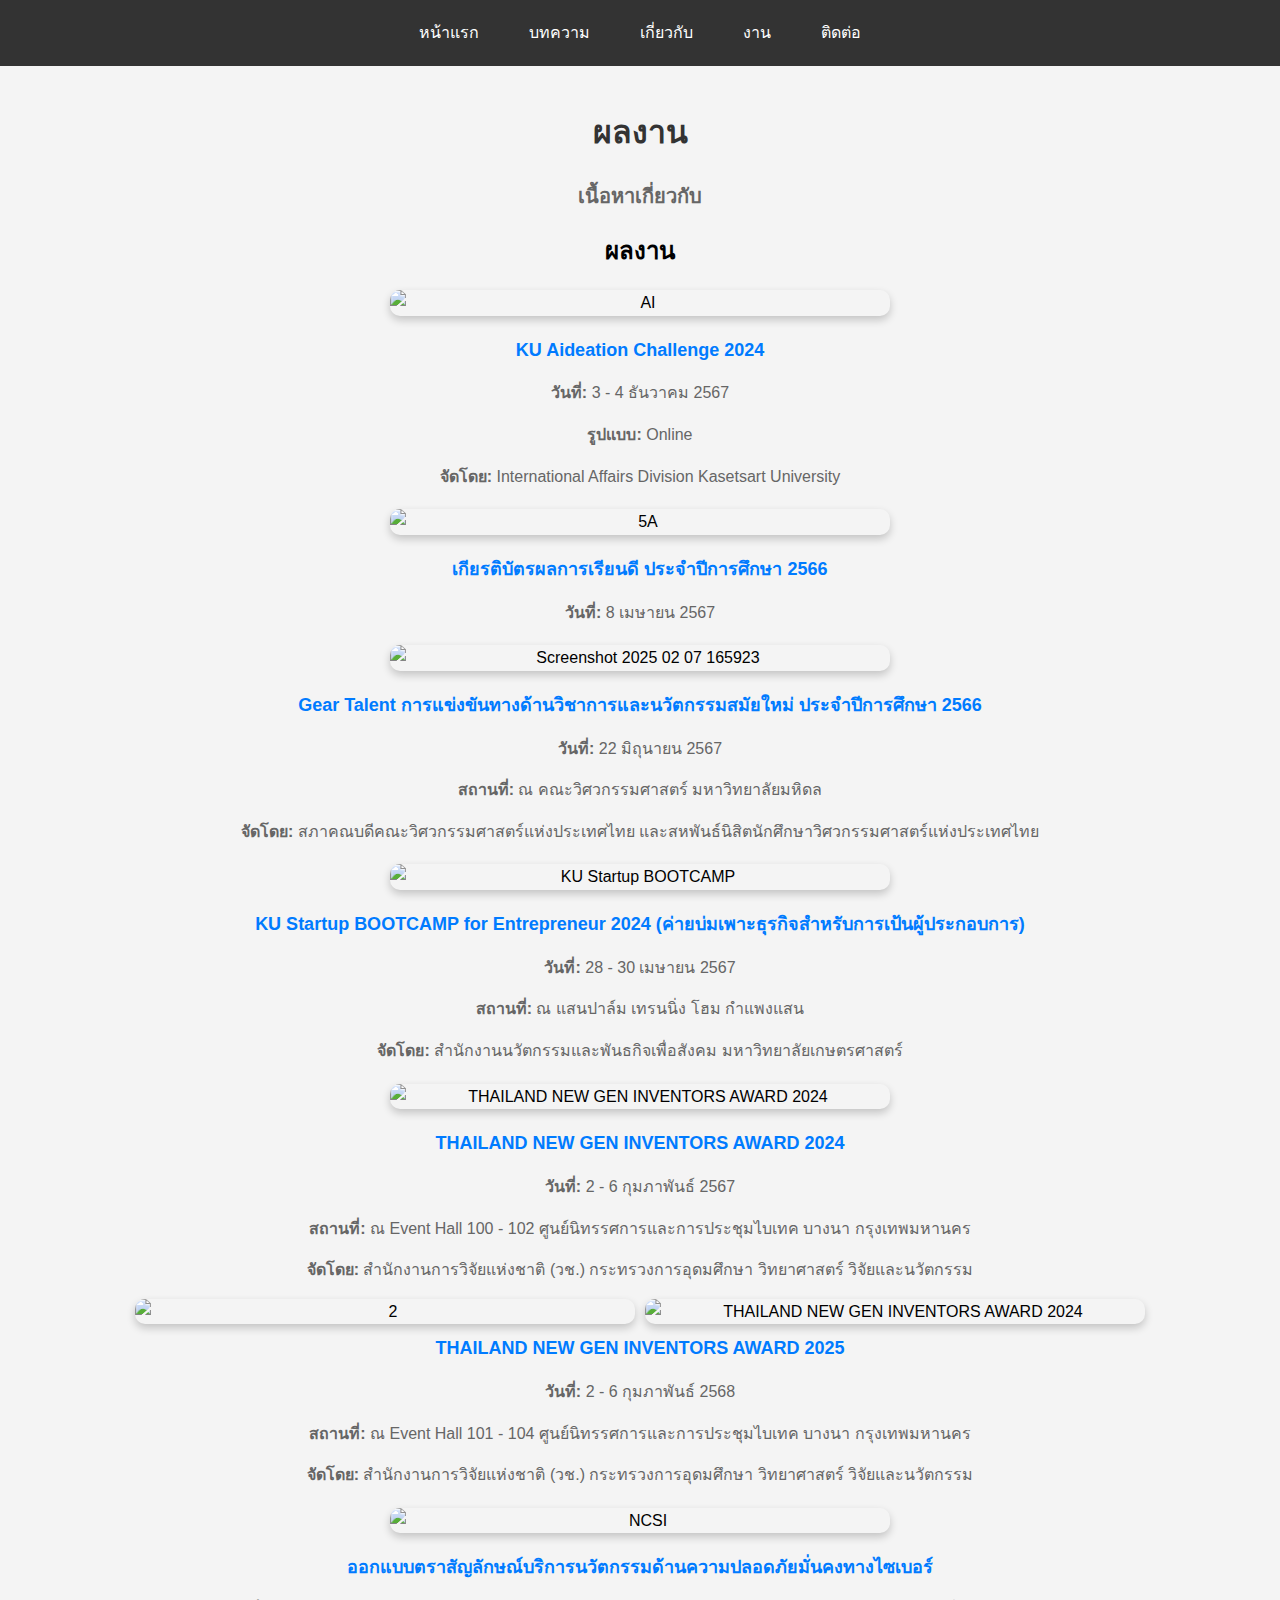
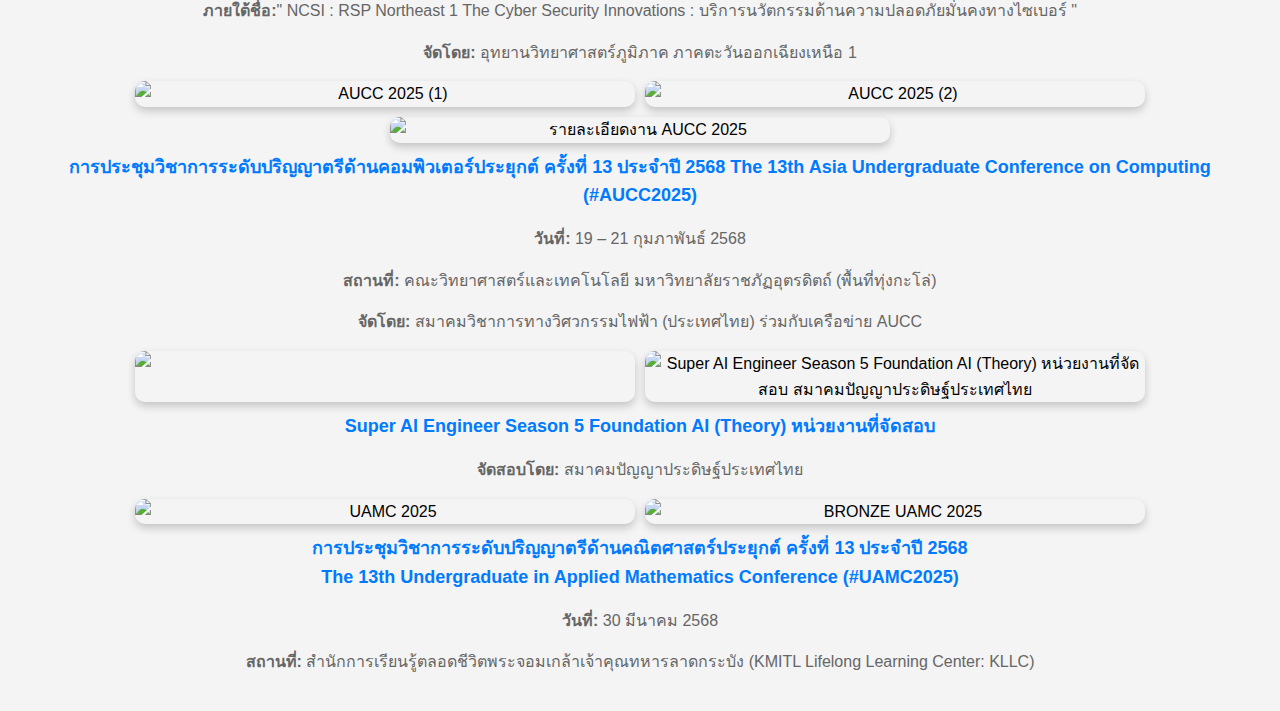
==== commit 55a92b79: "tt" ====
--- a/about.html
+++ b/about.html
@@ -41,7 +41,7 @@
         KU Aideation Challenge 2024
       </a>
 
-      <p><strong>วันที่:</strong> 3-4 ธันวาคน 2567</p>
+      <p><strong>วันที่:</strong> 3 - 4 ธันวาคม 2567</p>
       <p><strong>รูปแบบ:</strong> Online </p>
       <p><strong>จัดโดย:</strong> International Affairs Division Kasetsart University</p>
 
@@ -62,6 +62,8 @@
         เกียรติบัตรผลการเรียนดี ประจำปีการศึกษา 2566
       </a>
 
+      <p><strong>วันที่:</strong> 8 เมษายน 2567</p>
+
       <div class="iframe-container">
         <img
           src="https://img2.pic.in.th/pic/Screenshot-2025-02-07-165923.png"
@@ -192,8 +194,7 @@
         Innovations : บริการนวัตกรรมด้านความปลอดภัยมั่นคงทางไซเบอร์ "
       </p>
       <p>
-        <strong>จัดโดย:</strong> อุทยานวิทยาศาสตร์ภูมิภาค ภาคตะวันออกเฉียงเหนือ
-        1
+        <strong>จัดโดย:</strong> อุทยานวิทยาศาสตร์ภูมิภาค ภาคตะวันออกเฉียงเหนือ 1
       </p>
 
       <div class="iframe-containers">
@@ -254,8 +255,10 @@
         rel="noopener"
       >
         Super AI Engineer Season 5 Foundation AI (Theory) หน่วยงานที่จัดสอบ
-        สมาคมปัญญาประดิษฐ์ประเทศไทย
-      </a>
+        
+      </a>
+      
+      <p><strong>จัดสอบโดย:</strong> สมาคมปัญญาประดิษฐ์ประเทศไทย</p>
 
       <div class="iframe-containers">
         <img
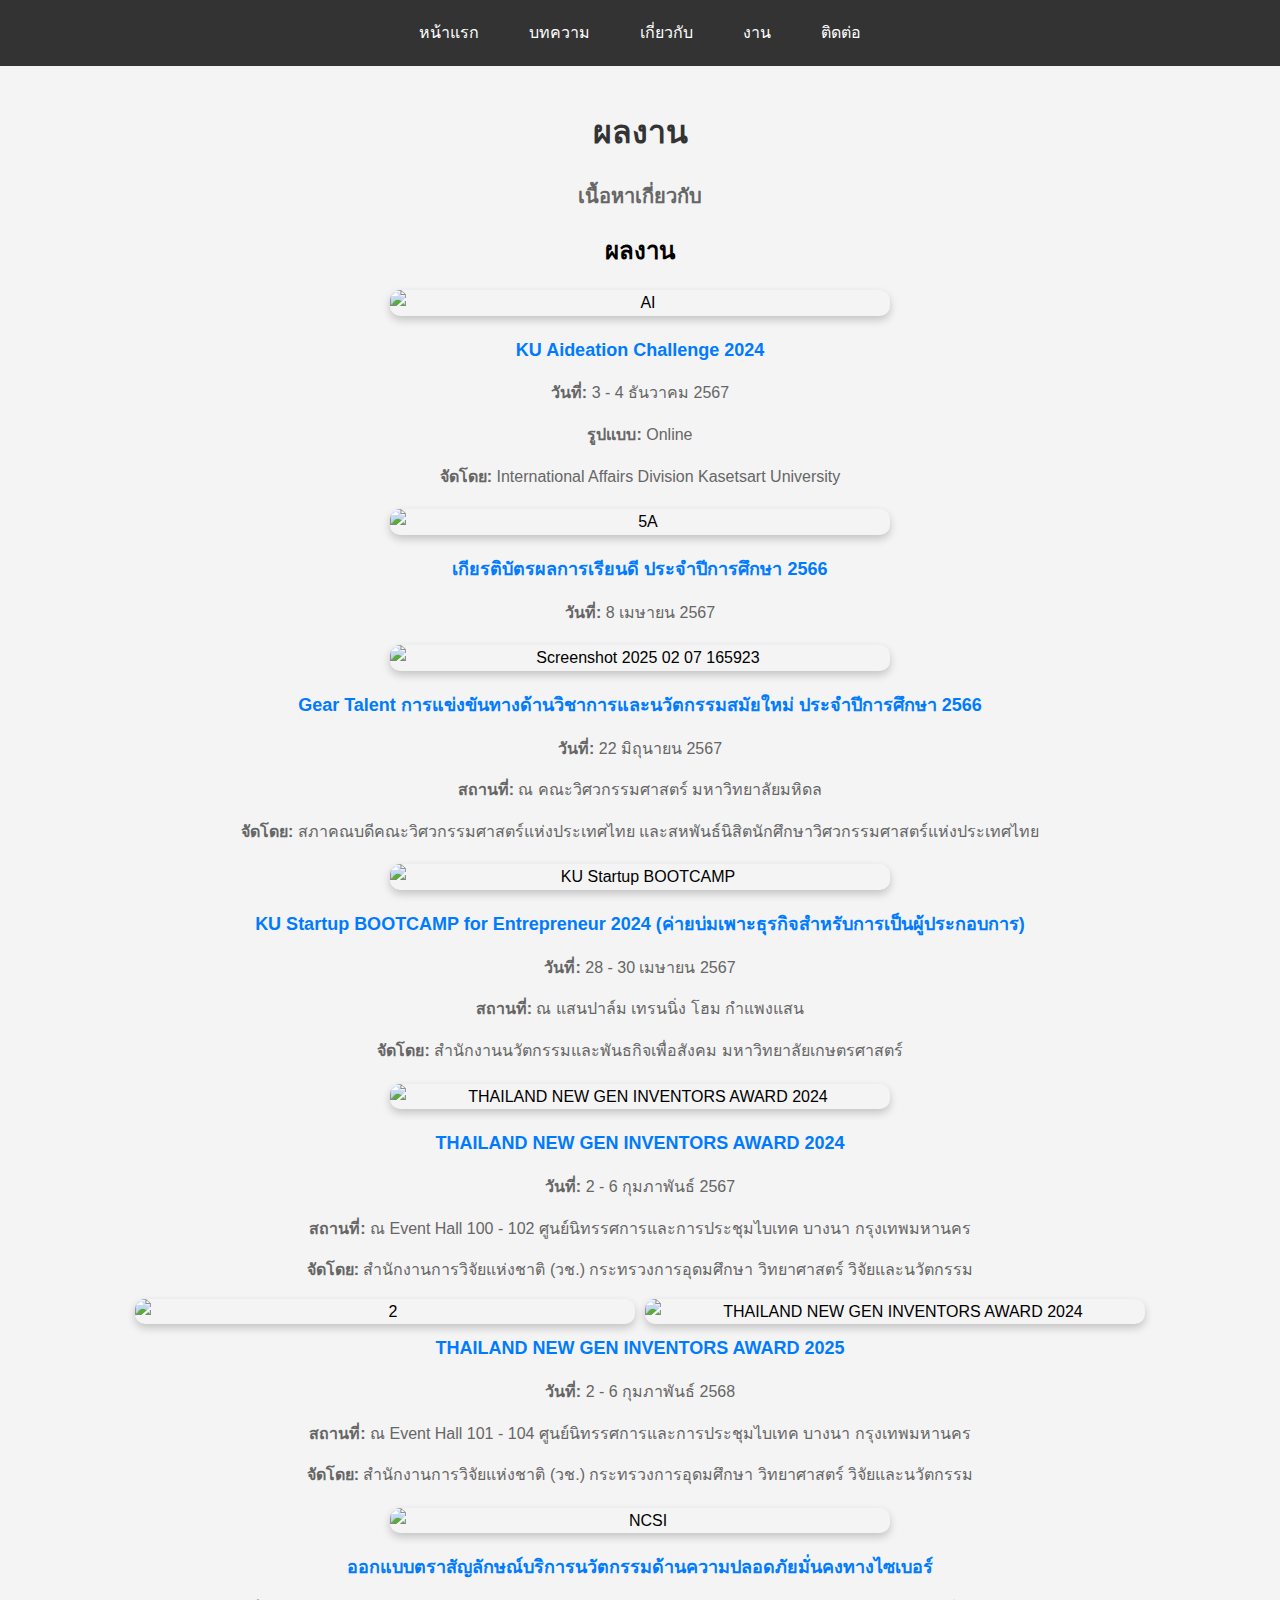
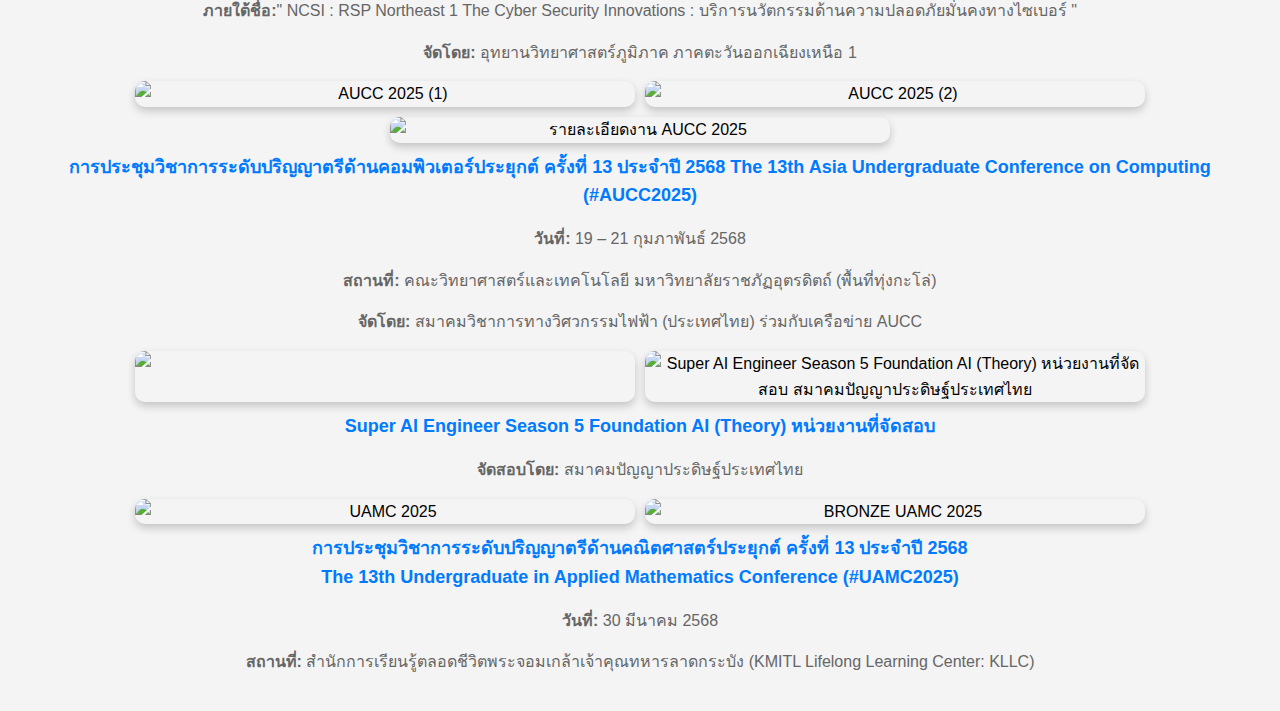
==== commit 1ecd0c13: "tt" ====
--- a/about.html
+++ b/about.html
@@ -104,7 +104,7 @@
         rel="noopener"
       >
         KU Startup BOOTCAMP for Entrepreneur 2024
-        (ค่ายบ่มเพาะธุรกิจสำหรับการเป้นผู้ประกอบการ)
+        (ค่ายบ่มเพาะธุรกิจสำหรับการเป็นผู้ประกอบการ)
       </a>
 
       <p><strong>วันที่:</strong> 28 - 30 เมษายน 2567</p>
